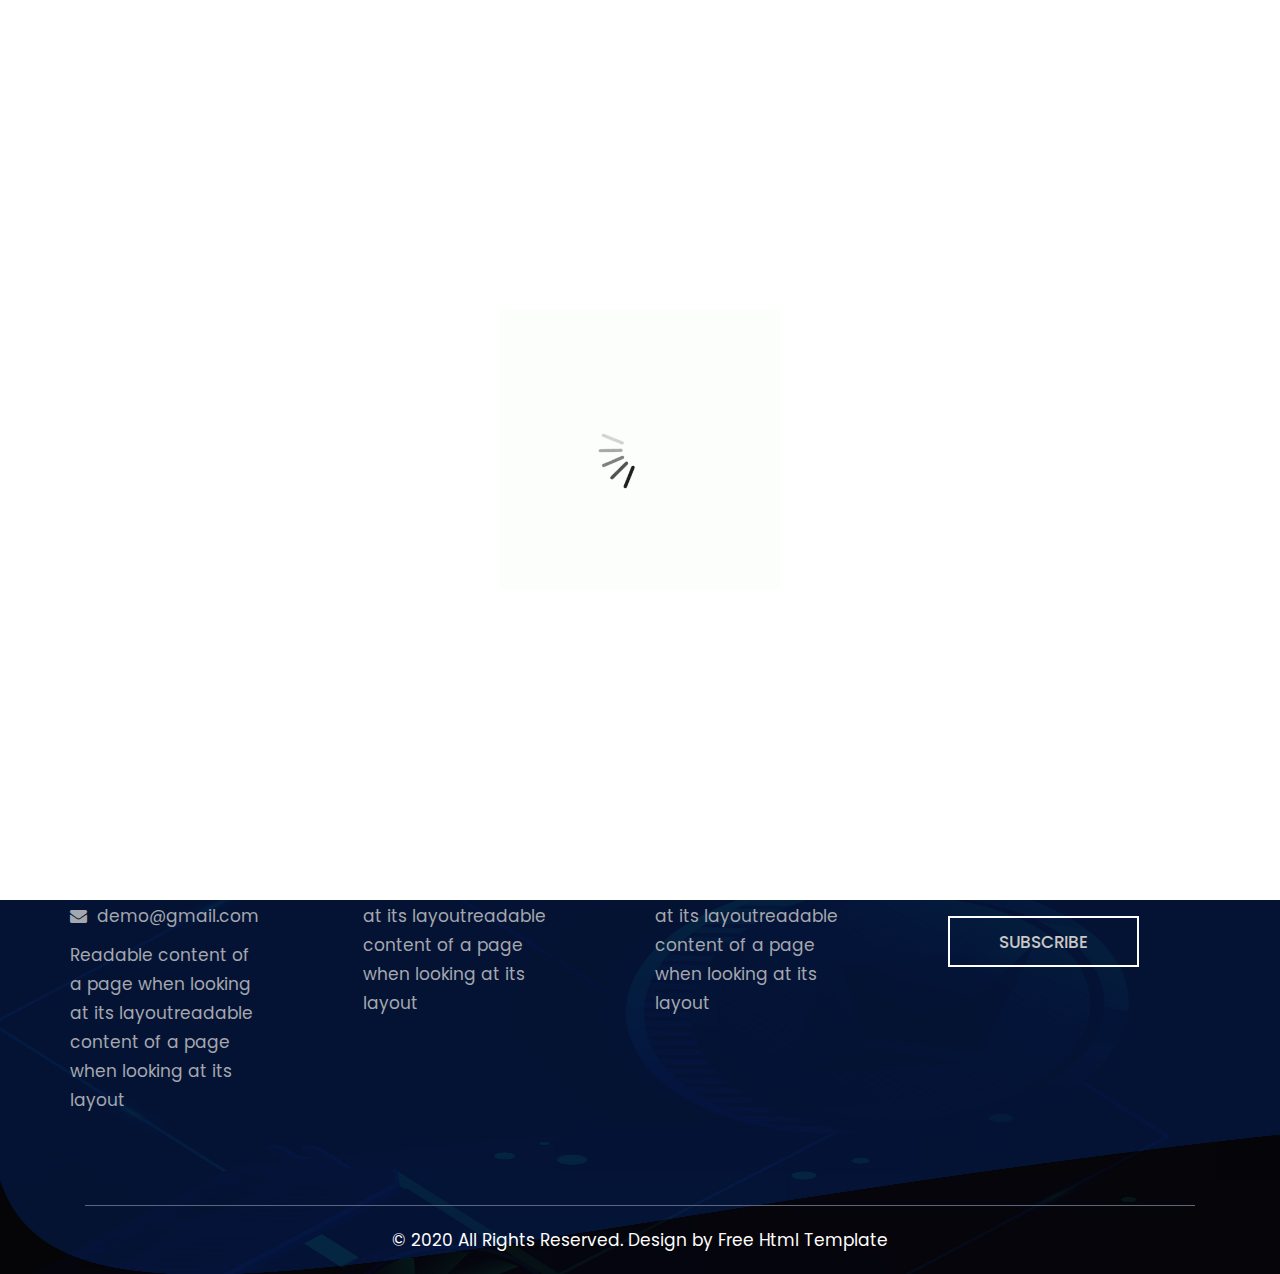
==== contact.html @ d81fb6b6 "Primer Commit" ====
<!DOCTYPE html>
<html lang="en">

<head>
    <!-- basic -->
    <meta charset="utf-8">
    <meta http-equiv="X-UA-Compatible" content="IE=edge">
    <!-- mobile metas -->
    <meta name="viewport" content="width=device-width, initial-scale=1">
    <meta name="viewport" content="initial-scale=1, maximum-scale=1">
    <!-- site metas -->
    <title>bitcypo</title>
    <meta name="keywords" content="">
    <meta name="description" content="">
    <meta name="author" content="">
    <!-- bootstrap css -->
    <link rel="stylesheet" href="css/bootstrap.min.css">
    <!-- style css -->
    <link rel="stylesheet" href="css/style.css">
    <!-- responsive-->
    <link rel="stylesheet" href="css/responsive.css">
    <!-- awesome fontfamily -->
    <link rel="stylesheet" href="https://cdnjs.cloudflare.com/ajax/libs/font-awesome/4.7.0/css/font-awesome.min.css">
    <!--[if lt IE 9]>
      <script src="https://oss.maxcdn.com/html5shiv/3.7.3/html5shiv.min.js"></script>
      <script src="https://oss.maxcdn.com/respond/1.4.2/respond.min.js"></script><![endif]-->
</head>
<!-- body -->

<body class="main-layout inner_page">
    <!-- loader  -->
    <div class="loader_bg">
        <div class="loader"><img src="images/loading.gif" alt="" /></div>
    </div>
    <!-- end loader -->
    <div id="mySidepanel" class="sidepanel">
        <a href="javascript:void(0)" class="closebtn" onclick="closeNav()">×</a>
        <a href="index.html">Home</a>
        <a href="about.html">About</a>
        <a href="searvices.html">Searvices</a>
        <a href="testimonial.html">Testimonial</a>
        <a href="works.html">Works</a>
        <a class="active" href="contact.html">Contact</a>
    </div>
    <!-- header -->
    <header>
        <!-- header inner -->
        <div class="head-top">
            <div class="container-fluid">
                <div class="row d_flex">
                    <div class="col-sm-3">
                        <div class="logo">
                            <a href="index.html">BitCYPO</a>
                        </div>
                    </div>
                    <div class="col-sm-5">
                        <ul class="social_icon text_align_right d_none">
                            <li> <a href="Javascript:void(0)"><i class="fa fa-facebook-f"></i></a></li>
                            <li> <a href="Javascript:void(0)"><i class="fa fa-twitter"></i></a></li>
                            <li> <a href="Javascript:void(0)"><i class="fa fa-linkedin" aria-hidden="true"></i></a></li>
                            <li> <a href="Javascript:void(0)"><i class="fa fa-instagram" aria-hidden="true"></i></a></li>
                            <li> <a href="Javascript:void(0)"><i class="fa fa-youtube-play" aria-hidden="true"></i></a></li>
                        </ul>
                    </div>
                    <div class="col-sm-4">
                        <ul class="email text_align_right">
                            <li class="d_none"><a href="Javascript:void(0)"><i class="fa fa-user" aria-hidden="true"></i></a></li>
                            <li class="d_none"> <a href="Javascript:void(0)"><i class="fa fa-search" style="cursor: pointer;" aria-hidden="true"></i></a> </li>
                            <li>
                                <button class="openbtn" onclick="openNav()"><img src="images/menu_btn.png"></button>
                            </li>
                        </ul>
                    </div>
                </div>
            </div>
        </div>
    </header>
    <!-- end header -->
    <div class="contact">
        <div class="container">
            <div class="row">
                <div class="col-md-12">
                </div>
            </div>
            <div class="row">
                <div class="col-md-12">
                    <div class="titlepage text_align_center">
                        <h2>Contact Us</h2>
                    </div>
                </div>
                <div class=" col-md-10 offset-md-1">
                    <form id="request" class="main_form">
                        <div class="row">
                            <div class="col-md-6 ">
                                <input class="contactus" placeholder="Full Name" type="type" name="Full Name">
                            </div>
                            <div class="col-md-6">
                                <input class="contactus" placeholder="Email" type="type" name="Email">
                            </div>
                            <div class="col-md-6">
                                <input class="contactus" placeholder="Phone number" type="type" name="Phone number">
                            </div>
                            <div class="col-md-6">
                                <textarea class="textarea" placeholder="Message" type="type" Message="Name"></textarea>
                            </div>
                            <div class="col-md-12">
                                <button class="send_btn">Send</button>
                            </div>
                        </div>
                    </form>
                </div>
            </div>
        </div>
    </div>
    <!-- footer -->
    <footer>
        <div class="footer">
            <div class="container">
                <div class="row">
                    <div class="col-md-12">
                        <a class="logo_bottom" href="index.html">BitCYPO</a>
                    </div>
                    <div class="col-md-3 col-sm-6" ">
                  <div class="Informa conta ">
                     <h3>Contact Us</h3>
                     <ul>
                        <li> <a href="Javascript:void(0) "> <i class="fa fa-map-marker " aria-hidden="true "></i> Location
                           </a>
                        </li>
                        <li> <a href="Javascript:void(0) "><i class="fa fa-phone " aria-hidden="true "></i> Call +01 1234567890
                           </a>
                        </li>
                        <li> <a href="Javascript:void(0) "> <i class="fa fa-envelope " aria-hidden="true "></i> demo@gmail.com
                           </a>
                        </li>
                     </ul>
                     <ul>
                        <li>Readable content of                              
                        </li>
                        <li>a page when looking                           
                        </li>
                        <li>at its layoutreadable                          
                        </li>
                        <li>content of a page                             
                        </li>
                        <li>when looking at its                         
                        </li>
                        <li>layout                          
                        </li>
                     </ul>
                  </div>
               </div>
               <div class="col-md-3 col-sm-6 "">
                        <div class="Informa helpful">
                            <h3>Useful Link</h3>
                            <ul>
                                <li>Readable content of
                                </li>
                                <li>a page when looking
                                </li>
                                <li>at its layoutreadable
                                </li>
                                <li>content of a page
                                </li>
                                <li>when looking at its
                                </li>
                                <li>layout
                                </li>
                            </ul>
                        </div>
                    </div>
                    <div class="col-md-3 col-sm-6" ">
                  <div class="Informa ">
                     <h3>Offices</h3>
                     <ul>
                        <li>Readable content of                              
                        </li>
                        <li>a page when looking                           
                        </li>
                        <li>at its layoutreadable                          
                        </li>
                        <li>content of a page                             
                        </li>
                        <li>when looking at its                         
                        </li>
                        <li>layout                          
                        </li>
                     </ul>
                  </div>
               </div>
               <div class="col-md-3 col-sm-6 ">
                  <div class="Informa ">
                     <h3>Newsletter</h3>
                     <form class="newslatter_form ">
                        <input class="ente " placeholder="Enter your email " type="text " name="Enter your email ">
                        <button class="subs_btn ">Subscribe</button>
                     </form>
                  </div>
               </div>
            </div>
            <div class="copyright text_align_center ">
               <div class="container ">
                  <div class="row ">
                     <div class="col-md-12 ">
                        <p>© 2020 All Rights Reserved. Design by   <a href="https://html.design/ "> Free Html Template</a></p>
                     </div>
                  </div>
               </div>
            </div>
         </div>
      </footer>
      <!-- end footer -->
      <!-- Javascript files-->
      <script src="js/jquery.min.js "></script>
      <script src="js/bootstrap.bundle.min.js "></script>
      <script src="js/jquery-3.0.0.min.js "></script>
      <script src="js/custom.js "></script>
   </body>
</html>
---- css/style.css ----
/*--------------------------------------------------------------------- 
File Name: style.css 
---------------------------------------------------------------------*/


/*--------------------------------------------------------------------- 
import Fonts 
---------------------------------------------------------------------*/

@import url('https://fonts.googleapis.com/css?family=Rajdhani:300,400,500,600,700');
@import url('https://fonts.googleapis.com/css?family=Poppins:100,100i,200,200i,300,300i,400,400i,500,500i,600,600i,700,700i,800,800i,900,900i');
@import url('https://fonts.googleapis.com/css?family=Raleway:100,100i,200,200i,300,300i,400,400i,500,500i,600,600i,700,700i,800,800i,900,900i');
@import url('https://fonts.googleapis.com/css?family=Open+Sans:400,600,600i,700,700i,800,800i&display=swap');

/*--------------------------------------------------------------------- import Files ---------------------------------------------------------------------*/

@import url(font-awesome.min.css);
@import url(owl.carousel.min.css);

/*--------------------------------------------------------------------- 
basic 
---------------------------------------------------------------------*/

body {
     color: #666666;
     font-size: 14px;
     font-family: 'Poppins', sans-serif;
     line-height: 1.80857;
     font-weight: normal;
     background: url(../images/body_bg.jpg);
     background-size: 100% 100%;
     background-position: center;
     background-repeat: no-repeat;
}

a {
     color: #1f1f1f;
     text-decoration: none !important;
     outline: none !important;
     -webkit-transition: all .3s ease-in-out;
     -moz-transition: all .3s ease-in-out;
     -ms-transition: all .3s ease-in-out;
     -o-transition: all .3s ease-in-out;
     transition: all .3s ease-in-out;
}

h1,
h2,
h3,
h4,
h5,
h6 {
     letter-spacing: 0;
     font-weight: normal;
     position: relative;
     padding: 0;
     font-weight: normal;
     line-height: normal;
     color: #fff;
     margin: 0
}

h1 {
     font-size: 24px
}

h2 {
     font-size: 22px
}

h3 {
     font-size: 18px
}

h4 {
     font-size: 16px
}

h5 {
     font-size: 14px
}

h6 {
     font-size: 13px
}

*,
*::after,
*::before {
     -webkit-box-sizing: border-box;
     -moz-box-sizing: border-box;
     box-sizing: border-box;
}

h1 a,
h2 a,
h3 a,
h4 a,
h5 a,
h6 a {
     color: #212121;
     text-decoration: none!important;
     opacity: 1
}

button:focus {
     outline: none;
}

ul,
li,
ol {
     margin: 0px;
     padding: 0px;
     list-style: none;
}

p {
     margin: 0px;
     padding: 0;
     color: #fff;
     font-weight: 400;
     font-size: 17px;
     line-height: 28px;
}

a {
     color: #222222;
     text-decoration: none;
     outline: none !important;
}

a,
.btn {
     text-decoration: none !important;
     outline: none !important;
     -webkit-transition: all .3s ease-in-out;
     -moz-transition: all .3s ease-in-out;
     -ms-transition: all .3s ease-in-out;
     -o-transition: all .3s ease-in-out;
     transition: all .3s ease-in-out;
}

img {
     max-width: 100%;
     height: auto;
}

 :focus {
     outline: 0;
}

.btn-custom {
     margin-top: 20px;
     background-color: transparent !important;
     border: 2px solid #ddd;
     padding: 12px 40px;
     font-size: 16px;
}

.lead {
     font-size: 18px;
     line-height: 30px;
     color: #767676;
     margin: 0;
     padding: 0;
}

.form-control:focus {
     border-color: #ffffff !important;
     box-shadow: 0 0 0 .2rem rgba(255, 255, 255, .25);
}

.navbar-form input {
     border: none !important;
}

.badge {
     font-weight: 500;
}

blockquote {
     margin: 20px 0 20px;
     padding: 30px;
}

button {
     border: 0;
     margin: 0;
     padding: 0;
     cursor: pointer;
}

.full {
     width: 100%;
     float: left;
     margin: 0;
     padding: 0;
}

.text_align_center {
     text-align: center;
}

.text_align_left {
     text-align: left;
}

.text_align_right {
     text-align: right;
}

.d_flex {
     display: flex;
     align-items: center;
     flex-wrap: wrap;
}

.container {
     max-width: 1170px;
}


/*---------------------------- 
loader  
----------------------------*/

.loader_bg {
     position: fixed;
     z-index: 9999999;
     background: #fff;
     width: 100%;
     height: 100%;
}

.loader {
     height: 100%;
     width: 100%;
     position: absolute;
     left: 0;
     top: 0;
     display: flex;
     justify-content: center;
     align-items: center;
}

.loader img {
     width: 280px;
}


/*--------------------------------------------------------------------- 
header 
---------------------------------------------------------------------*/

header {
     background: #0f132d;
     width: 100%;
     padding: 22px 30px;
     height: 96px;
     z-index: 9;
}

.logo a {
     color: #fff;
     font-size: 25px;
     font-weight: bold;
}

ul.social_icon {
     float: right;
     padding-top: 6px;
}

ul.social_icon li {
     display: inline-block;
     padding-right: 20px;
}

ul.social_icon li:last-child {
     padding-right: 0;
}

ul.social_icon li a {
     color: #fefeff;
     display: inline-block;
     text-align: center;
     line-height: 33px;
     border-radius: 100%;
     font-size: 23px;
     font-weight: bold;
}

ul.social_icon li a:hover {
     color: #6dcff6;
     transition: ease-in all 0.7s;
}


/*--------------------------------------------------------------------- 
menu section
---------------------------------------------------------------------*/

ul.email {
     padding-top: 1px;
     display: flex;
     align-items: center;
     justify-content: flex-end;
     flex-wrap: wrap;
}

ul.email li {
     padding: 0px 30px;
}

ul.email li:last-child {
     padding-right: 0;
}

ul.email li a {
     font-size: 29px;
}

ul.email li i {
     color: #fff;
     font-size: 19px;
}

.sidepanel {
     width: 0;
     position: fixed;
     z-index: 9999999;
     height: 100%;
     top: 0;
     left: 0;
     background-color: #111;
     overflow-x: hidden;
     transition: 0.5s;
     padding-top: 60px;
}

.sidepanel a {
     padding: 8px 8px 8px 32px;
     text-decoration: none;
     font-size: 20px;
     color: #fff;
     display: block;
     transition: 0.3s;
}

.sidepanel a:hover {
     color: #face34;
}

.sidepanel a.active {
     color: #face34;
}

.sidepanel .closebtn {
     position: absolute;
     top: 0;
     right: 25px;
     font-size: 36px;
}

.openbtn {
     cursor: pointer;
     background-color: transparent;
     color: white;
     border: none;
}


/** banner_main **/

.banner_main {
     padding-bottom: 90px;
     padding-top: 90px;
}

.carousel-indicators {
     display: none;
}

#myCarousel a.carousel-control-next,
#myCarousel a.carousel-control-prev {
     background: transparent;
     width: 72px;
     height: 72px;
     top: 107%;
     opacity: 1;
     font-size: 33px;
     border-radius: 40px;
     border: #9197a6 solid 5px;
     color: #9197a6;
}

#myCarousel a.carousel-control-prev {
     left: 44.3%;
}

#myCarousel a.carousel-control-next {
     right: 44.3%;
}

#myCarousel a.carousel-control-next:focus,
#myCarousel a.carousel-control-next:hover,
#myCarousel a.carousel-control-prev:focus,
#myCarousel a.carousel-control-prev:hover {
     color: #fff;
     opacity: 1;
}

.relative {
     position: inherit;
     bottom: 0;
     padding: 0;
}

.bluid {
     font-family: 'Open Sans', sans-serif;
     text-align: left;
     max-width: 540px;
}

.banner_main .bluid h1 {
     color: #fff;
     font-size: 55px;
     line-height: 65px;
     font-weight: bold;
     padding-bottom: 45px;
}

.banner_main .bluid p {
     color: #fff;
     line-height: 29px;
     font-weight: 500;
     padding-bottom: 65px;
     font-size: 18px;
}

.banner_main .bluid .read_more {
     margin-right: 15px;
}


/** wallet **/

.wallet {
     padding: 113px 30px 0 30px;
}

.wallet_box {
     background: #fff;
     margin-bottom: 30px;
     transition: ease-in all 0.5s;
     padding: 25px 15px 50px 15px;
}

.wallet_box h3 {
     color: #0c0b0b;
     font-size: 22px;
     text-transform: uppercase;
     transition: ease-in all 0.5s;
     font-weight: bold;
     line-height: 22px;
     padding: 20px 0 20px 0;
}

.wallet_box p {
     color: #191a1a;
     font-size: 16px;
     line-height: 28px;
     transition: ease-in all 0.5s;
}

#wa_hover:hover.wallet_box {
     background: #face34;
     transition: ease-in all 0.5s;
}

#wa_hover:hover i img {
     filter: invert();
     transition: ease-in all 0.5s;
}

#wa_hover:hover.wallet_box h3 {
     color: #fff;
     transition: ease-in all 0.5s;
}

#wa_hover:hover.wallet_box p {
     color: #fff;
     transition: ease-in all 0.5s;
}


/** end wallet **/


/** about **/

.about {
     padding: 90px 0 60px 0;
}

.about_border {
     border: #ddd dashed 1px;
     padding: 80px 80px;
}

.about .titlepage {
     padding-bottom: 0;
     margin-bottom: 0px;
}

.about_text {
     float: right;
     max-width: 554px;
     width: 100%;
     text-align: left;
}

.about_text p {
     line-height: 33px;
     padding-top: 30px;
     font-weight: 400;
     padding-bottom: 40px;
     font-size: 17px;
}

.about_img {
     float: right;
}

.about_img figure {
     margin: 0;
}


/** end about **/

.titlepage {
     padding-bottom: 60px;
}

.titlepage h2 {
     font-size: 45px;
     font-weight: 600;
     line-height: 55px;
     color: #fff;
}

.read_more {
     display: inline-block;
     background: transparent;
     color: #fff;
     max-width: 225px;
     height: 67px;
     line-height: 67px;
     width: 100%;
     font-size: 18px;
     text-align: center;
     font-weight: 500;
     transition: ease-in all 0.5s;
     border: #ffffff solid 2px;
}

.read_more:hover {
     background: #face34;
     color: #fff;
     transition: ease-in all 0.5s;
     border: #face34 solid 2px;
}

.img_responsive {
     max-width: 100%;
}


/** graf **/

.graf_tab {
     border: #989eae solid 1px;
}

.graf_tab li {
     margin-bottom: 0;
     font-weight: bold;
}

.graf_tab li a {
     color: #fff;
     border: inherit !important;
     border-radius: 0 !important;
     padding: 12px 36px;
     font-size: 17px;
     line-height: 20px;
}

.graf_tab .nav-item.show .nav-link,
.graf_tab .nav-link.active {
     border: inherit !important;
     background: transparent;
     color: #face34;
}

.graf_tab .nav-link:focus,
.graf_tab .nav-link:hover {
     border: inherit !important;
     color: #face34
}

.graf_content {
     background: transparent;
     border: #989eae solid 1px;
     margin-top: 15px;
     border-radius: 0;
}

.padi {
     padding: 20px 15px 15px 15px;
}

.usd {
     padding-bottom: 18px;
}

.usd h4 {
     line-height: 22px;
     font-size: 17px;
     font-weight: 500;
}

.usd h4 span {
     color: #face34;
}

.graf_bootom {
     border-top: #6c6d6d solid 1px;
     padding-top: 40px;
}

.growth {
     margin-bottom: 30px;
}

.growth figure {
     margin: 0;
}

.growth h3 {
     font-size: 20px;
     line-height: 30px;
     font-weight: bold;
     padding-bottom: 15px;
     text-align: left;
     padding-left: 41px;
}

.h3tota {
     padding-left: 74px !important;
}

.pa_ri {
     padding-right: 42px !important;
     float: right;
}

.growth figure {
     margin: 0;
}


/* end graf */


/** testimonial **/

.testimonial {
     margin-top: 90px;
}

.border_testi {
     border: #fff solid 1px;
     padding: 90px 0 142px 0;
     margin: 0 40px;
}

.testimonial .titlepage {
     padding-bottom: 60px;
}

.posi_in {
     position: inherit;
     padding: 0;
}

.testomoniam_text i img {
     border-radius: 10%;
}

.testomoniam_text h3 {
     margin-top: 24px;
     font-size: 17px;
     padding: 0;
     font-weight: bold;
     line-height: 20px;
}

.testomoniam_text span {
     display: block;
     color: #face34;
     font-size: 17px;
     padding: 2px 0 30px 0;
     line-height: 20px;
}

.testomoniam_text p {
     padding-top: 20px;
     display: block;
}

#testimo .carousel-control-next,
#testimo .carousel-control-prev {
     display: none;
}

.testimonial .carousel-indicators {
     display: block;
     display: flex;
     justify-content: center;
     align-items: center;
     flex-wrap: wrap;
     bottom: -52px;
     right: 0;
     left: inherit;
}

.testimonial .carousel-indicators li {
     width: 23px;
     height: 23px;
     border-radius: 20px;
     display: inline-block;
     background-color: #face34;
     cursor: pointer;
}

.testimonial .carousel-indicators .active {
     background-color: #effafc;
}


/** end testimonial **/


/** works **/

.works {
     padding: 80px 0 90px 0;
}

.works_vedio figure {
     margin: 0;
}


/** end works **/


/** contact section **/

.main_form .contactus {
     border: #404b65 solid 1px;
     padding: 0 15px;
     margin-bottom: 25px;
     width: 100%;
     height: 79px;
     background: transparent;
     color: #5e687d;
     font-size: 16px;
     font-weight: normal;
}

.main_form .textarea {
     border: #404b65 solid 1px;
     padding: 0 15px;
     margin-bottom: 25px;
     width: 100%;
     height: 79px;
     background: transparent;
     color: #5e687d;
     font-size: 16px;
     font-weight: normal;
     padding-top: 23px;
}

.main_form .send_btn {
     font-size: 20px;
     transition: ease-in all 0.5s;
     background-color: transparent;
     text-transform: uppercase;
     color: #fff;
     padding: 12px 0px;
     max-width: 202px;
     width: 100%;
     display: block;
     margin-top: 10px !important;
     font-weight: 500;
     margin: 0 auto;
     border-radius: 30px;
     border: #fff solid 2px;
}

.main_form .send_btn:hover {
     background-color: #face34;
     transition: ease-in all 0.5s;
     color: #fff;
     border: #face34 solid 2px;
}

#request *::placeholder {
     color: #5e687d;
     opacity: 1;
}


/** end contact section **/


/** footer **/

.footer {
     padding-top: 90px
}

.logo_bottom {
     font-weight: bold;
     font-size: 51px;
     color: #fff !important;
     line-height: 55px;
     margin-bottom: 40px;
     display: block;
}

.Informa h3 {
     color: #ffffff;
     font-size: 25px;
     font-weight: bold;
     line-height: 21px;
     margin-bottom: 20px;
     margin-top: 26px;
     text-transform: uppercase;
}

.conta ul li a {
     color: #a4a7ae;
}

.conta ul li a i {
     padding-right: 5px;
}

.Informa ul {
     margin-top: 10px;
}

.Informa li {
     font-size: 17px;
     line-height: 29px;
     color: #a4a7ae;
}

.Informa li a:hover {
     color: #0d90ed;
}

.helpful ul li a {
     color: #a4a7ae;
     font-size: 15px;
     line-height: 29px;
}

.newslatter_form {
     margin-top: 21px;
     display: block;
}

.ente {
     background: transparent;
     color: #c9c7c7;
     border: inherit;
     padding: 0 18px;
     height: 51px;
     width: 100%;
     font-size: 17px;
     font-weight: 500;
     border: #ffffff solid 2px;
     margin-bottom: 20px;
}

.subs_btn {
     max-width: 191px;
     display: inline-block;
     background: transparent;
     height: 51px;
     width: 100%;
     color: #c9c7c7;
     font-size: 17px;
     text-transform: uppercase;
     font-weight: 500;
     transition: ease-in all 0.5s;
     border: #ffffff solid 2px;
}

.subs_btn:hover {
     background: #face34;
     transition: ease-in all 0.5s;
     border: #face34 solid 2px;
}

.copyright {
     margin-top: 90px;
}

.copyright p {
     color: #fefdfd;
     padding: 20px 0px;
     border-top: #5c677e solid 1px;
}

.copyright a {
     color: #fefdfd;
}

.copyright a:hover {
     color: #face34;
}


/** end footer **/


/*- - ener page css--*/



.inner_page .contact {
     margin-top: 90px;
}
---- css/responsive.css ----
/*--------------------------------------------------------------------- 
File Name: responsive.css 
---------------------------------------------------------------------*/

@media (min-width: 1200px) and (max-width: 1320px) {
    #myCarousel a.carousel-control-prev {
        left: 43.3%;
    }
}

@media (min-width: 992px) and (max-width: 1199px) {
    .banner_main .bluid h1 {
        font-size: 44px;
        line-height: 57px;
        padding-bottom: 24px;
    }
    .banner_main .bluid .read_more {
        max-width: 198px;
    }
    #myCarousel a.carousel-control-prev {
        left: 40.3%;
    }
    .banner_main .bluid p {
        padding-bottom: 36px;
    }
    .wallet {
        padding: 113px 0px 0 0px;
    }
    .graf_tab li a {
        padding: 12px 19px;
    }
    .usd h4 {
        font-size: 16px;
    }
    .growth h3 {
        padding-left: 0;
    }
    .pa_ri {
        padding-right: 7px !important;
    }
    .h3tota {
        padding-left: 30px !important;
    }
}

@media (min-width: 768px) and (max-width: 991px) {
    ul.email li {
        padding: 0px 20px;
    }
    .banner_main .bluid h1 {
        font-size: 34px;
        line-height: 45px;
        padding-bottom: 16px;
    }
    .banner_main .bluid .read_more {
        max-width: 160px;
        margin-right: 9px;
    }
    #myCarousel a.carousel-control-prev {
        left: 35.3%;
    }
    .banner_main .bluid p {
        padding-bottom: 36px;
    }
    .wallet {
        padding: 113px 0px 0 0px;
    }
    .about_border {
        padding: 80px 40px;
    }
    .titlepage h2 {
        font-size: 37px;
        line-height: 41px;
    }
    .graf_tab li a {
        padding: 12px 10px;
        font-size: 14px;
    }
    .usd h4 {
        font-size: 11px;
        line-height: 17px;
    }
    .growth h3 {
        padding-left: 0;
    }
    .pa_ri {
        padding-right: 0px !important;
    }
    .h3tota {
        padding-left: 0px !important;
    }
    .testomoniam_text h3 {
        font-size: 16px;
    }
    .testomoniam_text p {
        font-size: 15px;
        line-height: 25px;
        padding-top: 0px;
    }
    .Informa li {
        font-size: 14px;
        line-height: 29px;
    }
    .ente {
        font-size: 13px;
    }
}

@media (min-width: 576px) and (max-width: 767px) {
    header {
        padding: 21px 3px;
    }
    ul.social_icon {
        padding-top: 0;
    }
    ul.social_icon li {
        padding-right: 10px;
    }
    ul.email li {
        padding: 0px 15px;
    }
    .logo {
        text-align: center;
        display: block;
    }
    .banner_main .bluid h1 {
        font-size: 51px;
        line-height: 67px;
    }
    #myCarousel a.carousel-control-prev {
        left: 35.3%;
    }
    #myCarousel a.carousel-control-next {
        right: 37.3%;
    }
    .wallet {
        padding: 113px 0px 0 0px;
    }
    .about_border {
        padding: 80px 40px;
    }
    .about_img {
        margin-top: 30px;
        float: inherit;
    }
    .graf_tab li a {
        padding: 12px 22px;
    }
    .h3tota {
        padding-left: 62px !important;
    }
    .growth h3 {
        padding-left: 29px;
    }
    .pa_ri {
        padding-right: 30px !important;
    }
    .border_testi {
        margin: 0;
    }
}

@media (max-width: 575px) {
    header {
        padding: 27px 0px;
    }
    .d_none {
        display: none !important;
    }
    .email {
        padding-top: 0 !important;
        margin-top: -42px;
    }
    .logo {
        display: block;
        float: left;
    }
    .banner_main .bluid h1 {
        font-size: 26px;
        line-height: 42px;
        padding-bottom: 11px;
    }
    .banner_main .bluid p {
        padding-bottom: 20px;
        font-size: 15px;
    }
    .banner_main .bluid .read_more {
        margin-right: 5px;
        max-width: 124px;
        height: 48px;
        line-height: 48px;
        font-size: 16px;
    }
    #myCarousel a.carousel-control-prev {
        left: 24.3%;
    }
    #myCarousel a.carousel-control-next {
        right: 25.3%;
    }
    .titlepage h2 {
        font-size: 35px;
        line-height: 40px;
    }
    .wallet {
        padding: 113px 0px 0 0px;
    }
    .about_border {
        padding: 80px 15px;
    }
    .about_text p {
        line-height: 28px;
        font-size: 16px;
    }
    .about_img {
        margin-top: 30px;
        float: inherit;
    }
    .graf_tab li a {
        padding: 12px 22px;
    }
    .h3tota {
        padding-left: 0px !important;
    }
    .growth h3 {
        padding-left: 0px;
        font-size: 17px;
    }
    .pa_ri {
        padding-right: 0px !important;
    }
    .border_testi {
        margin: 0;
    }
}
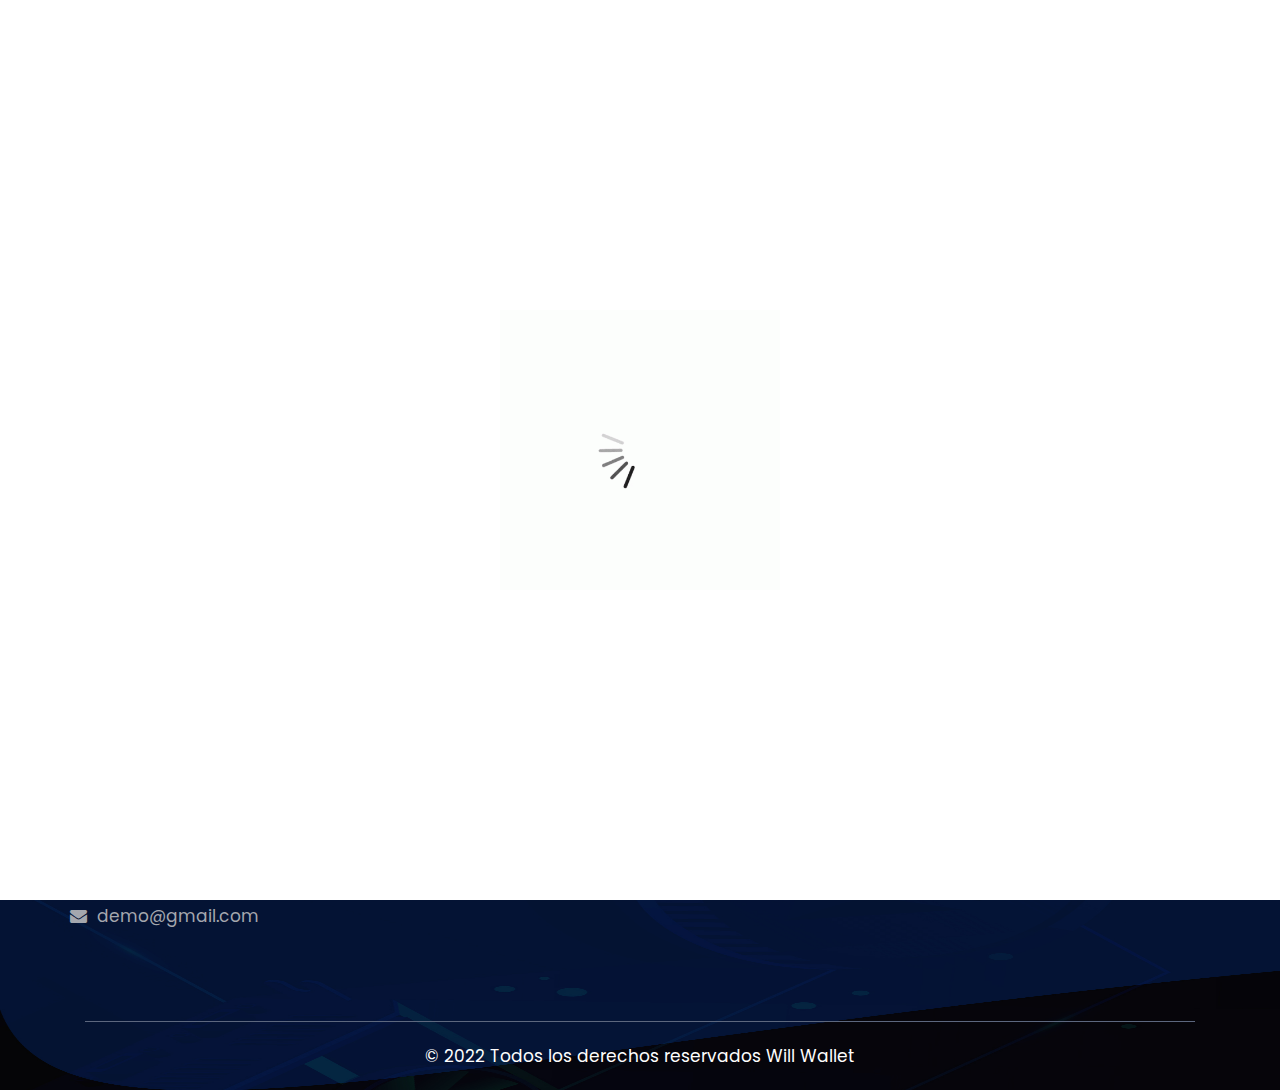
==== commit 2a238207: "Entrega simulador interactivo" ====
--- a/contact.html
+++ b/contact.html
@@ -9,7 +9,7 @@
     <meta name="viewport" content="width=device-width, initial-scale=1">
     <meta name="viewport" content="initial-scale=1, maximum-scale=1">
     <!-- site metas -->
-    <title>bitcypo</title>
+    <title>Contacto</title>
     <meta name="keywords" content="">
     <meta name="description" content="">
     <meta name="author" content="">
@@ -35,12 +35,12 @@
     <!-- end loader -->
     <div id="mySidepanel" class="sidepanel">
         <a href="javascript:void(0)" class="closebtn" onclick="closeNav()">×</a>
-        <a href="index.html">Home</a>
-        <a href="about.html">About</a>
-        <a href="searvices.html">Searvices</a>
-        <a href="testimonial.html">Testimonial</a>
-        <a href="works.html">Works</a>
-        <a class="active" href="contact.html">Contact</a>
+        <a href="index.html">Inicio</a>
+        <a href="about.html">Quienes Somos</a>
+        <a href="searvices.html">Servicios</a>
+        <a href="wallet.html">Wallet</a>
+        <a href="works.html">Tutoriales</a>
+        <a class="active" href="contact.html">Contacto</a>
     </div>
     <!-- header -->
     <header>
@@ -50,7 +50,7 @@
                 <div class="row d_flex">
                     <div class="col-sm-3">
                         <div class="logo">
-                            <a href="index.html">BitCYPO</a>
+                            <a href="index.html">Will Wallet</a>
                         </div>
                     </div>
                     <div class="col-sm-5">
@@ -76,6 +76,7 @@
         </div>
     </header>
     <!-- end header -->
+    <!-- contact -->
     <div class="contact">
         <div class="container">
             <div class="row">
@@ -85,26 +86,26 @@
             <div class="row">
                 <div class="col-md-12">
                     <div class="titlepage text_align_center">
-                        <h2>Contact Us</h2>
+                        <h2>Agenda una consulta telefónica</h2>
                     </div>
                 </div>
                 <div class=" col-md-10 offset-md-1">
                     <form id="request" class="main_form">
                         <div class="row">
                             <div class="col-md-6 ">
-                                <input class="contactus" placeholder="Full Name" type="type" name="Full Name">
+                                <input class="contactus" placeholder="Nombre Completo" type="type" name="Full Name">
                             </div>
                             <div class="col-md-6">
                                 <input class="contactus" placeholder="Email" type="type" name="Email">
                             </div>
                             <div class="col-md-6">
-                                <input class="contactus" placeholder="Phone number" type="type" name="Phone number">
+                                <input class="contactus" placeholder="Número de teléfono" type="type" name="Phone number">
                             </div>
                             <div class="col-md-6">
-                                <textarea class="textarea" placeholder="Message" type="type" Message="Name"></textarea>
+                                <textarea class="textarea" placeholder="Mensaje" type="type" Message="Name"></textarea>
                             </div>
                             <div class="col-md-12">
-                                <button class="send_btn">Send</button>
+                                <button class="send_btn">Enviar</button>
                             </div>
                         </div>
                     </form>
@@ -112,89 +113,29 @@
             </div>
         </div>
     </div>
+    <!-- end contact -->
     <!-- footer -->
     <footer>
         <div class="footer">
             <div class="container">
                 <div class="row">
                     <div class="col-md-12">
-                        <a class="logo_bottom" href="index.html">BitCYPO</a>
+                        <a class="logo_bottom" href="index.html">Will Wallet</a>
                     </div>
                     <div class="col-md-3 col-sm-6" ">
                   <div class="Informa conta ">
-                     <h3>Contact Us</h3>
+                     <h3>Contáctanos</h3>
                      <ul>
-                        <li> <a href="Javascript:void(0) "> <i class="fa fa-map-marker " aria-hidden="true "></i> Location
+                        <li> <a href="Javascript:void(0) "> <i class="fa fa-map-marker " aria-hidden="true "></i> Ubicación
                            </a>
                         </li>
-                        <li> <a href="Javascript:void(0) "><i class="fa fa-phone " aria-hidden="true "></i> Call +01 1234567890
+                        <li> <a href="Javascript:void(0) "><i class="fa fa-phone " aria-hidden="true "></i> Whatsapp +598 98123456
                            </a>
                         </li>
                         <li> <a href="Javascript:void(0) "> <i class="fa fa-envelope " aria-hidden="true "></i> demo@gmail.com
                            </a>
                         </li>
                      </ul>
-                     <ul>
-                        <li>Readable content of                              
-                        </li>
-                        <li>a page when looking                           
-                        </li>
-                        <li>at its layoutreadable                          
-                        </li>
-                        <li>content of a page                             
-                        </li>
-                        <li>when looking at its                         
-                        </li>
-                        <li>layout                          
-                        </li>
-                     </ul>
-                  </div>
-               </div>
-               <div class="col-md-3 col-sm-6 "">
-                        <div class="Informa helpful">
-                            <h3>Useful Link</h3>
-                            <ul>
-                                <li>Readable content of
-                                </li>
-                                <li>a page when looking
-                                </li>
-                                <li>at its layoutreadable
-                                </li>
-                                <li>content of a page
-                                </li>
-                                <li>when looking at its
-                                </li>
-                                <li>layout
-                                </li>
-                            </ul>
-                        </div>
-                    </div>
-                    <div class="col-md-3 col-sm-6" ">
-                  <div class="Informa ">
-                     <h3>Offices</h3>
-                     <ul>
-                        <li>Readable content of                              
-                        </li>
-                        <li>a page when looking                           
-                        </li>
-                        <li>at its layoutreadable                          
-                        </li>
-                        <li>content of a page                             
-                        </li>
-                        <li>when looking at its                         
-                        </li>
-                        <li>layout                          
-                        </li>
-                     </ul>
-                  </div>
-               </div>
-               <div class="col-md-3 col-sm-6 ">
-                  <div class="Informa ">
-                     <h3>Newsletter</h3>
-                     <form class="newslatter_form ">
-                        <input class="ente " placeholder="Enter your email " type="text " name="Enter your email ">
-                        <button class="subs_btn ">Subscribe</button>
-                     </form>
                   </div>
                </div>
             </div>
@@ -202,7 +143,7 @@
                <div class="container ">
                   <div class="row ">
                      <div class="col-md-12 ">
-                        <p>© 2020 All Rights Reserved. Design by   <a href="https://html.design/ "> Free Html Template</a></p>
+                        <p>© 2022 Todos los derechos reservados Will Wallet</p>
                      </div>
                   </div>
                </div>
@@ -211,6 +152,7 @@
       </footer>
       <!-- end footer -->
       <!-- Javascript files-->
+      <script src="js/main.js"></script>
       <script src="js/jquery.min.js "></script>
       <script src="js/bootstrap.bundle.min.js "></script>
       <script src="js/jquery-3.0.0.min.js "></script>
--- a/css/style.css
+++ b/css/style.css
@@ -555,6 +555,7 @@
      display: inline-block;
      background: transparent;
      color: #fff;
+     margin-top: 1rem;
      max-width: 225px;
      height: 67px;
      line-height: 67px;
@@ -712,7 +713,7 @@
      display: block;
      color: #face34;
      font-size: 17px;
-     padding: 2px 0 30px 0;
+     padding: 2px 0 0px 0;
      line-height: 20px;
 }
 
